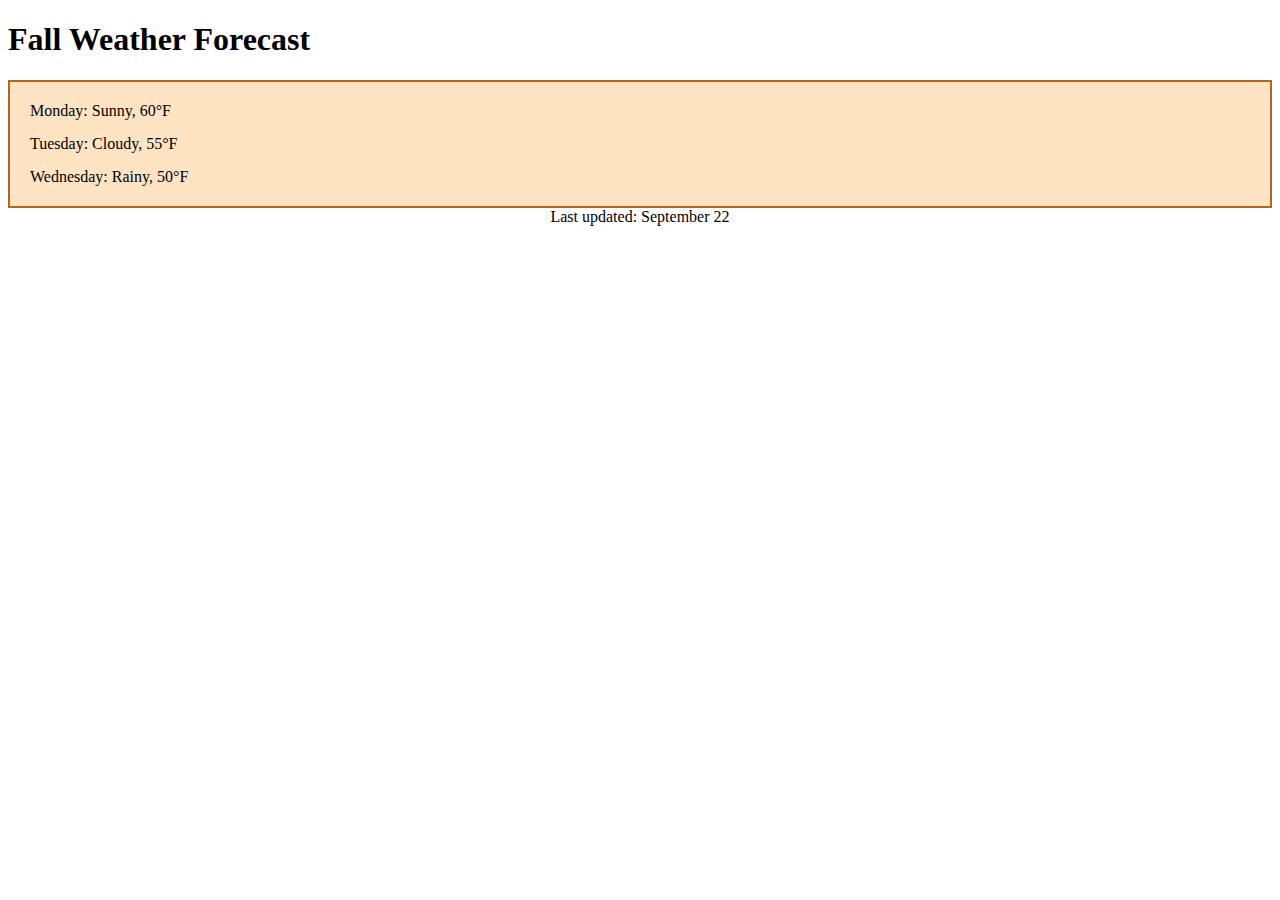
==== index.html @ a23a9ff3 "added embedded styles" ====
<!DOCTYPE html>
<html>

<head>
    <title>Fall Weather Forecast</title>
    <!-- Link to external stylesheet -->
    <link rel="stylesheet" href="mystyle.css">

    <!-- Embedded styles will go here -->
    <style>
        .forecast {
            border: 2px solid #B5651D;
            padding: 10px;
            background-color: #ffe4c4;
        }

        p {
            margin: 5px;
            padding: 5px;
        }
    </style>

</head>

<body>
    <h1>Fall Weather Forecast</h1>
    <div class="forecast">
        <p class="day">Monday: Sunny, 60°F</p>
        <p class="day">Tuesday: Cloudy, 55°F</p>
        <p class="day">Wednesday: Rainy, 50°F</p>
    </div>

    <!-- Example of where inline styles can be added -->
    <footer style="text-align: center;">Last updated: September 22</footer>
</body>

</html>
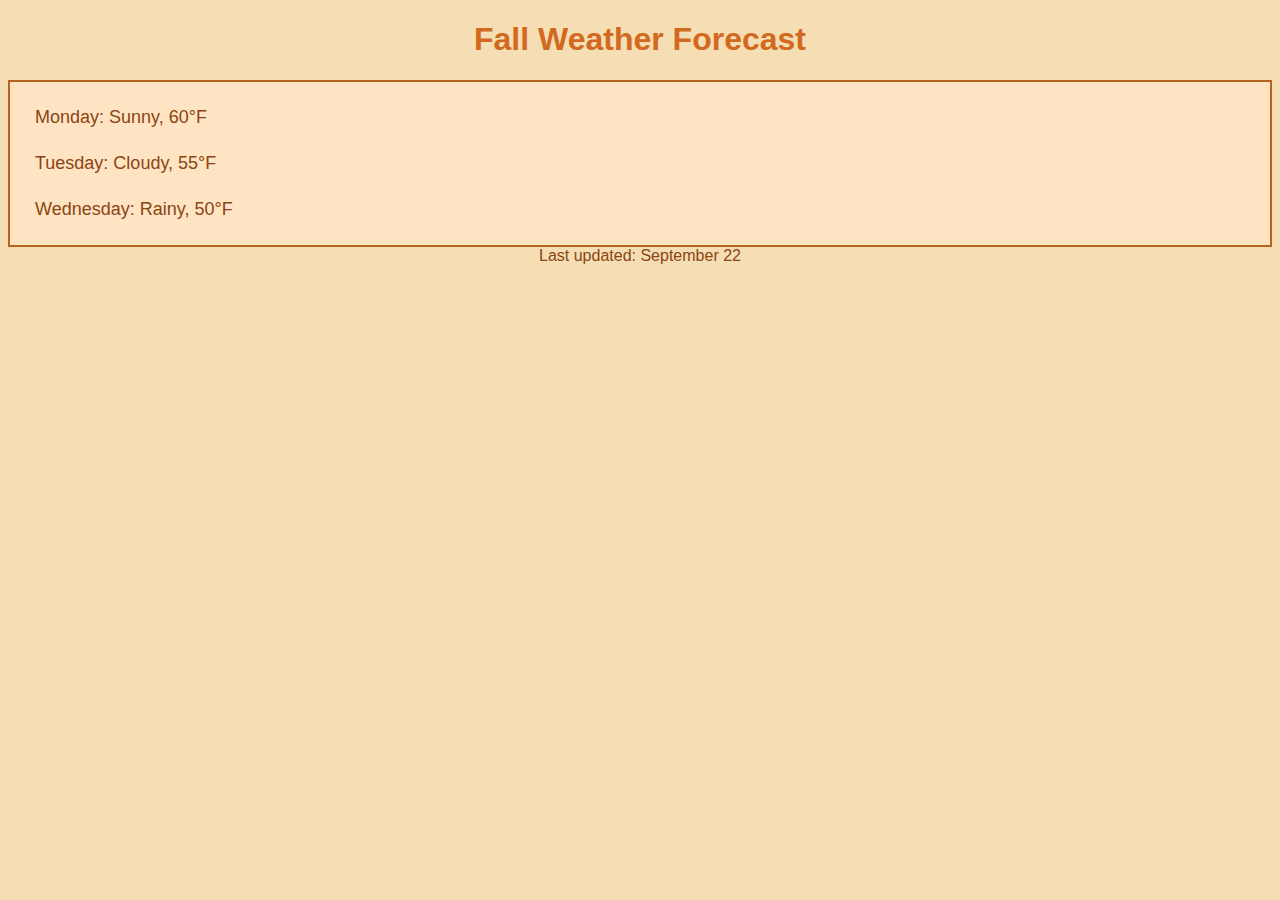
==== commit 357bbb3f: "file organization" ====
--- a/index.html
+++ b/index.html
@@ -4,7 +4,7 @@
 <head>
     <title>Fall Weather Forecast</title>
     <!-- Link to external stylesheet -->
-    <link rel="stylesheet" href="mystyle.css">
+    <link rel="stylesheet" href="styles.css">
 
     <!-- Embedded styles will go here -->
     <style>
--- a/styles.css
+++ b/styles.css
@@ -0,0 +1,19 @@
+/* External styles for both the 7-day and fall forecast pages */
+body {
+    background-color: #F5DEB3;
+    font-family: 'Arial', sans-serif;
+    color: #8B4513;
+}
+
+h1 {
+    color: #D2691E;
+    text-align: center;
+}
+
+/* General styling for the forecast days */
+.day {
+    font-size: 18px;
+    padding: 10px;
+    margin: 5px;
+    border-radius: 5px;
+}
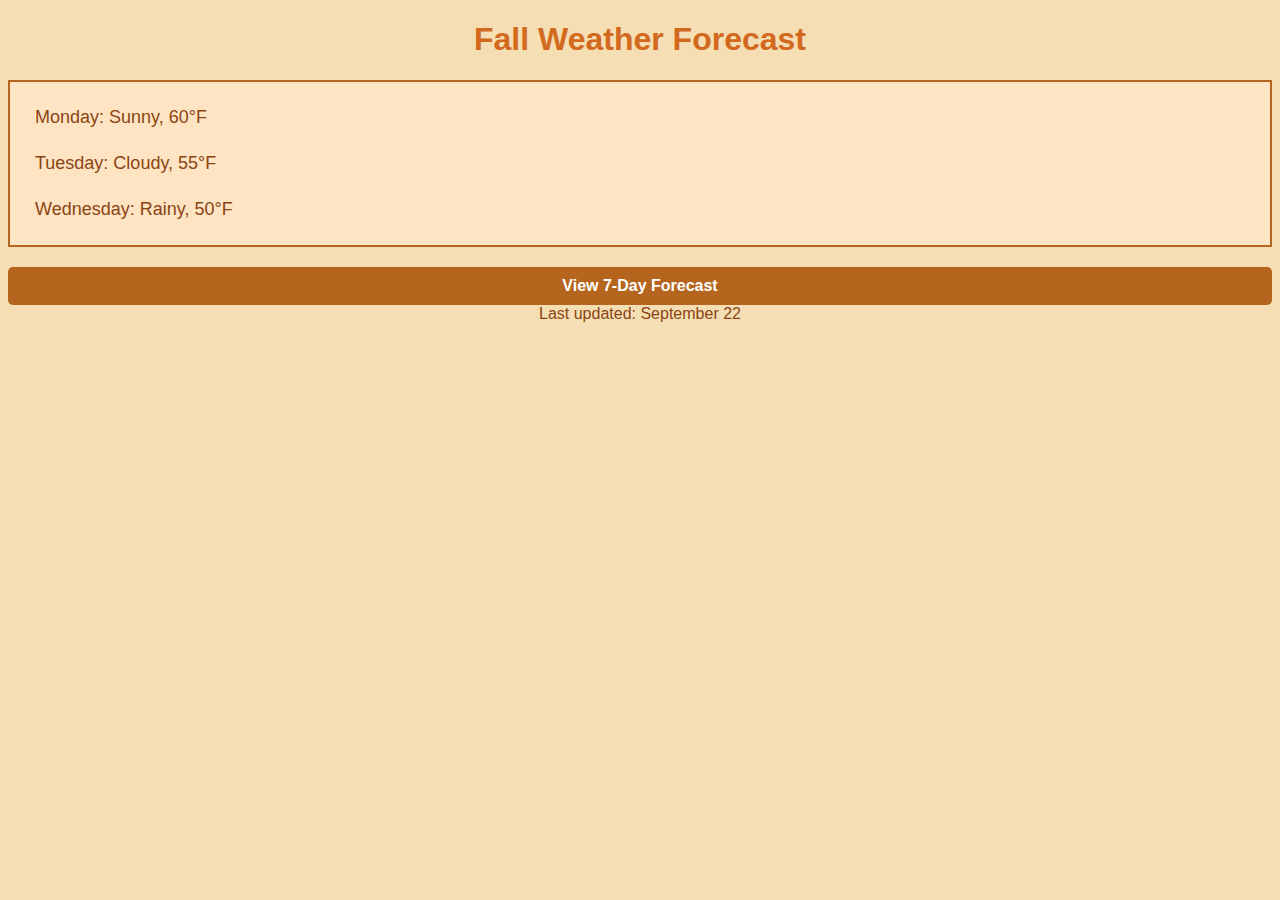
==== commit dcaf8440: "added links between pages" ====
--- a/index.html
+++ b/index.html
@@ -30,6 +30,9 @@
         <p class="day">Wednesday: Rainy, 50°F</p>
     </div>
 
+    <!-- Add a link to the 7-day forecast -->
+    <a href="7day.html" class="forecast-link">View 7-Day Forecast</a> <!-- Embedded style for link -->
+
     <!-- Example of where inline styles can be added -->
     <footer style="text-align: center;">Last updated: September 22</footer>
 </body>
--- a/styles.css
+++ b/styles.css
@@ -17,3 +17,22 @@
     margin: 5px;
     border-radius: 5px;
 }
+
+/* External styles for the link */
+.forecast-link {
+    display: block;
+    text-align: center;
+    margin-top: 20px;
+    padding: 10px;
+    background-color: #B5651D;
+    color: white;
+    text-decoration: none;
+    border-radius: 5px;
+    font-weight: bold;
+    transition: background-color 0.3s ease;
+}
+
+.forecast-link:hover {
+    background-color: #D2691E;
+    cursor: pointer;
+}
